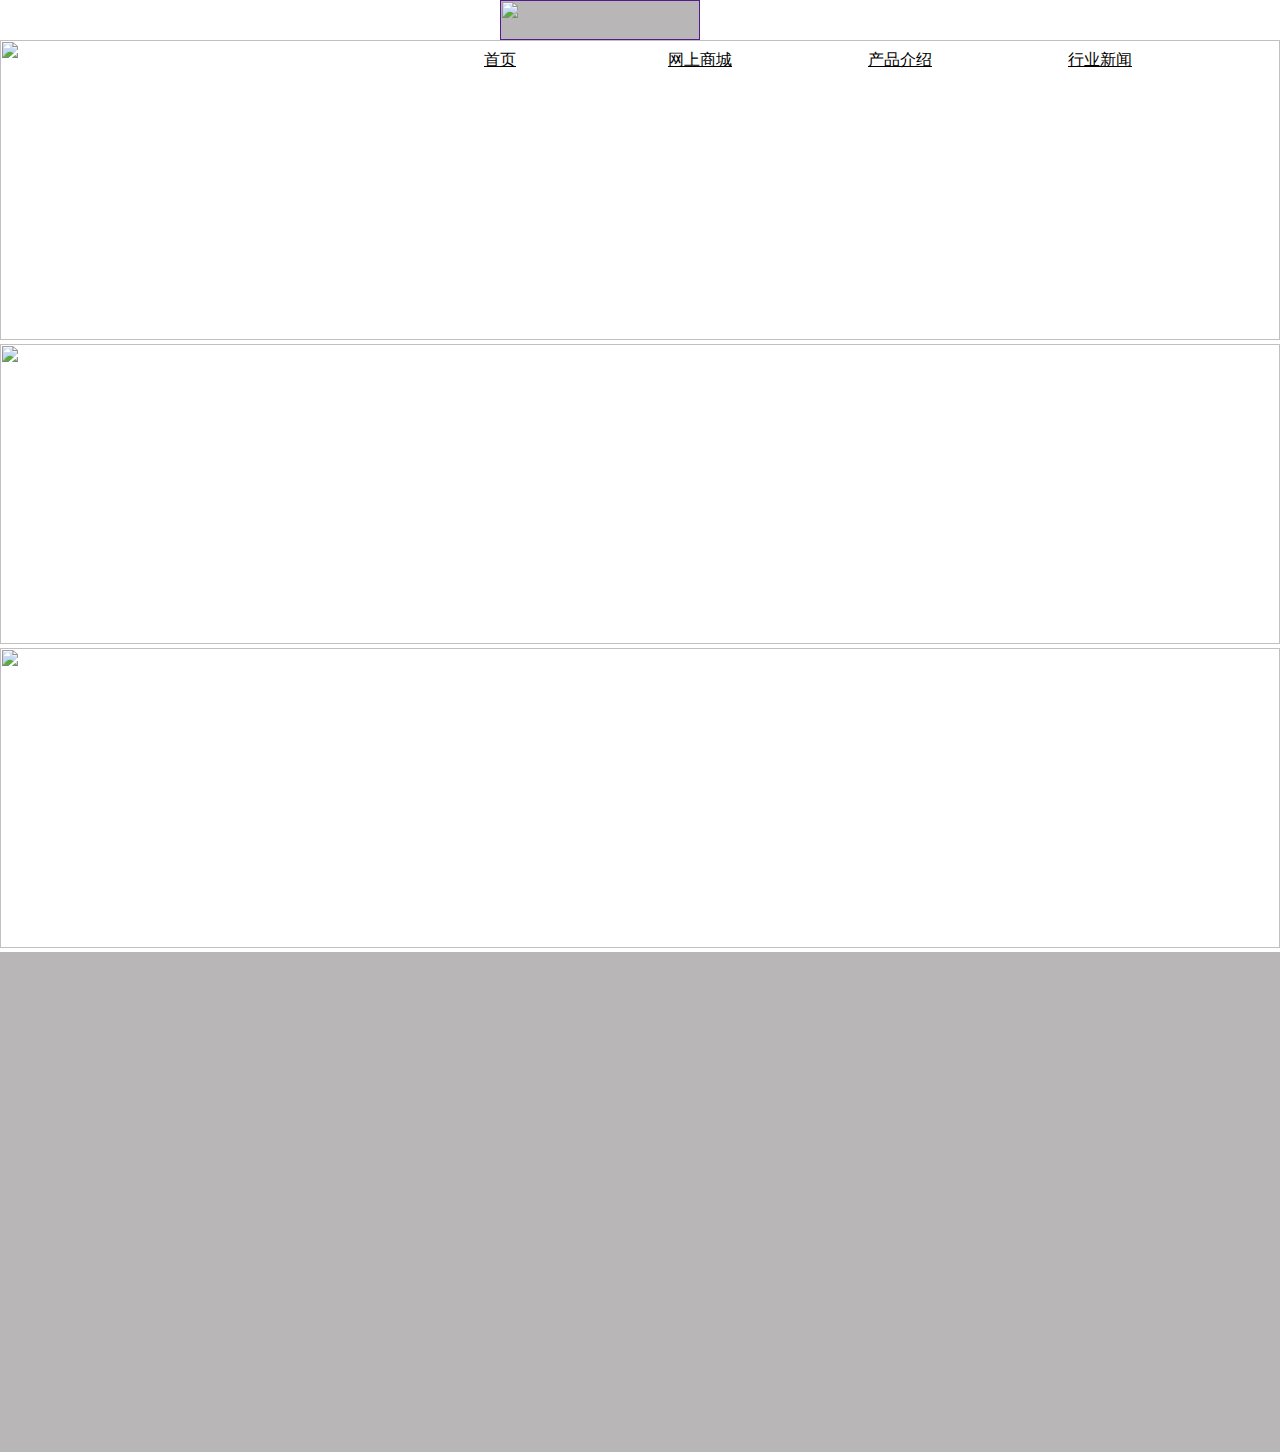
==== juwei/index.html @ 1fdb199e "第五次修改" ====
<!DOCTYPE html>
<html>
<head>
  <title>上海巨威实业有限公司，龙牌石膏板代理，</title>
  <meta charset="utf-8">
  <meta name="viewport" content="width=device-width, initial-scale=1">
  <link rel="stylesheet" href="https://cdn.staticfile.org/twitter-bootstrap/4.3.1/css/bootstrap.min.css">
  <link rel="stylesheet" type="text/css" href="./css/currency.css"/>
  <link rel="stylesheet" type="text/css" href="./css/content.css"/>
  <script src="js/jquery.min.js" type="text/javascript" charset="utf-8"></script>
  <script src="https://cdn.staticfile.org/popper.js/1.15.0/umd/popper.min.js"></script>
  <script src="https://cdn.staticfile.org/twitter-bootstrap/4.3.1/js/bootstrap.min.js"></script>
  
</head>
<body>	
	<div class="nav">
		<div class="logo">
			<h1>
				<a href="" title="上海巨威实业有限公司">
					<img src=""  >
				</a>
			</h1>
		</div>
		<div class="navright">
			<ul class="nav-3">
				<li class="nav-1"><a href="#">首页</a>
				<!-- <ul class="nav-2">
					<li>1-1</li>
					<li>1-1</li>
					<li>1-1</li>
					<li>1-1</li>
				</ul> -->
				</li>
				<li class="nav-1 .nav-justified"><a href="https://joewell.1688.com/?spm=a261y.7663282.autotrace-topNav.1.b4527089d9pQNu" target="_blank">网上商城</a>
					<!-- <ul class="nav-2">
						<li>2-1</li>
						<li>1-1</li>
						<li>1-1</li>
						<li>1-1</li>
					</ul> -->
				</li>
				<li class="nav-1 .nav-justified">
					<a href="">产品介绍</a>
					<ul class="nav-2">
						<li>3-1</li>
						<li>3-2</li>
						<li>3-3</li>
						<li>3-4</li>
					</ul>
				</li>
				<li class="nav-1 .nav-justified">
					<a href="">行业新闻</a>
					<ul class="nav-2">
						<li>4-1</li>
						<li>4-2</li>
						<li>4-3</li>
						<li>4-4</li>
					</ul>
				</li>
			</ul>
		</div>
		
	</div>
<script src="js/nav.js" type="text/javascript" charset="utf-8"></script>
<div id="demo" class="carousel slide" data-ride="carousel">
  <!-- 指示符 -->
  <ul class="carousel-indicators">
    <li data-target="#demo" data-slide-to="0" class="active"></li>
    <li data-target="#demo" data-slide-to="1"></li>
    <li data-target="#demo" data-slide-to="2"></li>
  </ul>
 
  <!-- 轮播图片 -->
  <div class="carousel-inner">
    <div class="carousel-item active">
      <img src="https://static.runoob.com/images/mix/img_fjords_wide.jpg">
    </div>
    <div class="carousel-item">
      <img src="https://static.runoob.com/images/mix/img_nature_wide.jpg">
    </div>
    <div class="carousel-item">
      <img src="https://static.runoob.com/images/mix/img_mountains_wide.jpg">
    </div>
  </div>
 
  <!-- 左右切换按钮 -->
  <a class="carousel-control-prev" href="#demo" data-slide="prev">
    <span class="carousel-control-prev-icon"></span>
  </a>
  <a class="carousel-control-next" href="#demo" data-slide="next">
    <span class="carousel-control-next-icon"></span>
  </a>
</div>
<div class="content">
	
</div>
</body>
</html>
---- juwei/css/currency.css ----
*{
	list-style: none;
	padding: 0;
	margin: 0;
	text-align: center;
}
.logo h1{
	font-size: 0px;
}
.logo img{
	/* position: absolute;
	left: 10px; */
	width: 200px;
	height: 40px;
	background-color: #B8B6B6
}
.carousel-inner img {
      width: 100%;
      height: 300px;
  }
.nav{
	position: absolute;
	top: 0px;
	height: 40px;
	z-index:9999;
}
.navright{
	padding-left: 400px;
}
.nav-1{
	float: left;
	width: 200px;
	height: 40px;
	line-height: 40px;
}
.nav-1 a:hover{
	text-decoration: none;
	background-color: #B8B6B6
}
.nav-1 a{
	display: block;
	color: black;
}
.nav-2{
	display: none;
}
.carousel-inner{
	margin-top: 40px;
}
.nav-2 li {
	height: 40px;
	line-height: 40px;
	background-color: #b8b6b6;
}
---- juwei/css/content.css ----
.content{
	width: 100%;
	height: 500px;
	background-color: #B8B6B6
}
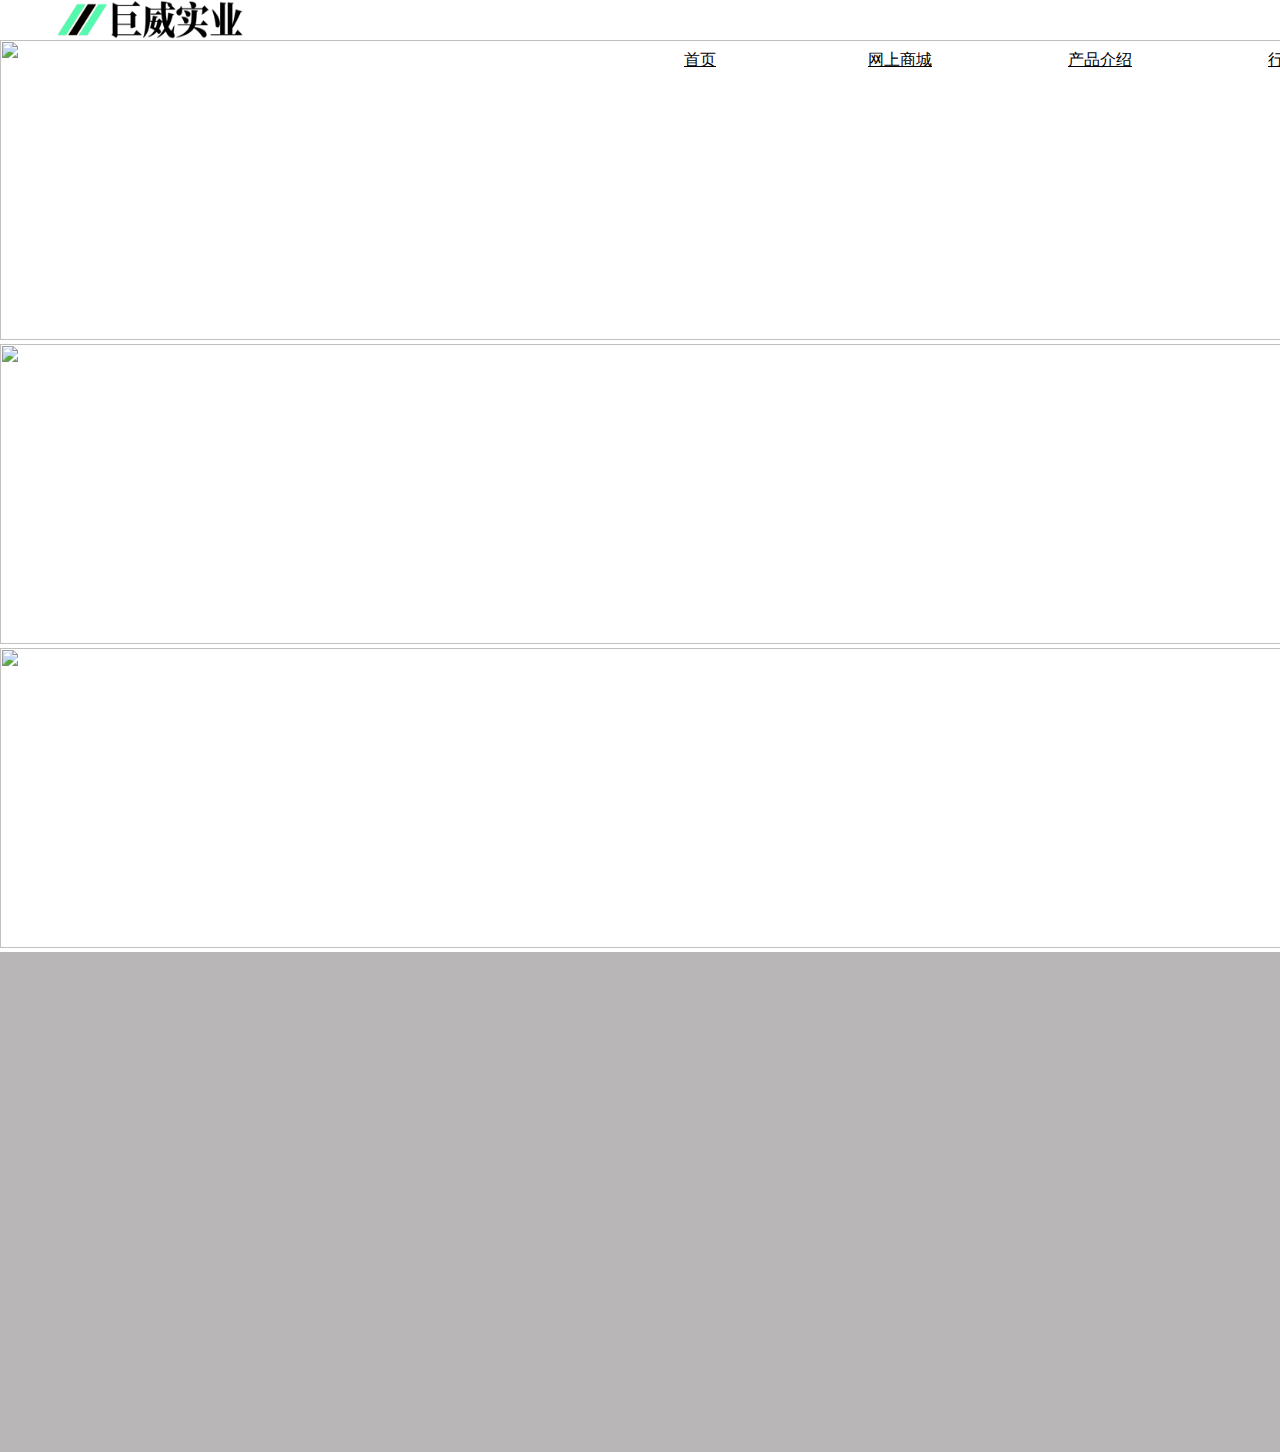
==== commit f03a0483: "第六次修改" ====
--- a/juwei/index.html
+++ b/juwei/index.html
@@ -13,86 +13,101 @@
   
 </head>
 <body>	
-	<div class="nav">
-		<div class="logo">
-			<h1>
-				<a href="" title="上海巨威实业有限公司">
-					<img src=""  >
-				</a>
-			</h1>
+	<div class="bigbox">
+		<div class="nav">
+				<div class="logo">
+					<h1>
+						<a href="index.html" title="上海巨威实业有限公司">
+							<img src="images/logo.png">
+						</a>
+					</h1>
+				</div>
+				<div style="width: 300px;background-color: blue">
+					
+				</div>
+				<div class="navright">
+					<ul class="nav-3">
+						<li class="nav-1"><a href="index.html">首页</a>
+						<!-- <ul class="nav-2">
+							<li>1-1</li>
+							<li>1-1</li>
+							<li>1-1</li>
+							<li>1-1</li>
+						</ul> -->
+						</li>
+						<li class="nav-1 .nav-justified"><a href="https://joewell.1688.com/?spm=a261y.7663282.autotrace-topNav.1.b4527089d9pQNu" target="_blank">网上商城</a>
+							<!-- <ul class="nav-2">
+								<li>2-1</li>
+								<li>1-1</li>
+								<li>1-1</li>
+								<li>1-1</li>
+							</ul> -->
+						</li>
+						<li class="nav-1 .nav-justified">
+							<a href="">产品介绍</a>
+							<ul class="nav-2">
+								<li>3-1</li>
+								<li>3-2</li>
+								<li>3-3</li>
+								<li>3-4</li>
+							</ul>
+						</li>
+						<li class="nav-1 .nav-justified">
+							<a href="">行业新闻</a>
+							<ul class="nav-2">
+								<li>4-1</li>
+								<li>4-2</li>
+								<li>4-3</li>
+								<li>4-4</li>
+							</ul>
+						</li>
+						<li class="nav-1 .nav-justified">
+							<a href="">行业新闻</a>
+							<ul class="nav-2">
+								<li>4-1</li>
+								<li>4-2</li>
+								<li>4-3</li>
+								<li>4-4</li>
+							</ul>
+						</li>
+					</ul>
+				</div>
+				
+			</div>
+		<script src="js/nav.js" type="text/javascript" charset="utf-8"></script>
+		<div id="demo" class="carousel slide" data-ride="carousel">
+		  <!-- 指示符 -->
+		  <ul class="carousel-indicators">
+		    <li data-target="#demo" data-slide-to="0" class="active"></li>
+		    <li data-target="#demo" data-slide-to="1"></li>
+		    <li data-target="#demo" data-slide-to="2"></li>
+		  </ul>
+		 
+		  <!-- 轮播图片 -->
+		  <div class="carousel-inner">
+		    <div class="carousel-item active">
+		      <img src="https://static.runoob.com/images/mix/img_fjords_wide.jpg">
+		    </div>
+		    <div class="carousel-item">
+		      <img src="https://static.runoob.com/images/mix/img_nature_wide.jpg">
+		    </div>
+		    <div class="carousel-item">
+		      <img src="https://static.runoob.com/images/mix/img_mountains_wide.jpg">
+		    </div>
+		  </div>
+		 
+		  <!-- 左右切换按钮 -->
+		  <a class="carousel-control-prev" href="#demo" data-slide="prev">
+		    <span class="carousel-control-prev-icon"></span>
+		  </a>
+		  <a class="carousel-control-next" href="#demo" data-slide="next">
+		    <span class="carousel-control-next-icon"></span>
+		  </a>
 		</div>
-		<div class="navright">
-			<ul class="nav-3">
-				<li class="nav-1"><a href="#">首页</a>
-				<!-- <ul class="nav-2">
-					<li>1-1</li>
-					<li>1-1</li>
-					<li>1-1</li>
-					<li>1-1</li>
-				</ul> -->
-				</li>
-				<li class="nav-1 .nav-justified"><a href="https://joewell.1688.com/?spm=a261y.7663282.autotrace-topNav.1.b4527089d9pQNu" target="_blank">网上商城</a>
-					<!-- <ul class="nav-2">
-						<li>2-1</li>
-						<li>1-1</li>
-						<li>1-1</li>
-						<li>1-1</li>
-					</ul> -->
-				</li>
-				<li class="nav-1 .nav-justified">
-					<a href="">产品介绍</a>
-					<ul class="nav-2">
-						<li>3-1</li>
-						<li>3-2</li>
-						<li>3-3</li>
-						<li>3-4</li>
-					</ul>
-				</li>
-				<li class="nav-1 .nav-justified">
-					<a href="">行业新闻</a>
-					<ul class="nav-2">
-						<li>4-1</li>
-						<li>4-2</li>
-						<li>4-3</li>
-						<li>4-4</li>
-					</ul>
-				</li>
-			</ul>
+		<div class="content">
+			<div id="AnimatedPictures">
+			</div>
 		</div>
-		
 	</div>
-<script src="js/nav.js" type="text/javascript" charset="utf-8"></script>
-<div id="demo" class="carousel slide" data-ride="carousel">
-  <!-- 指示符 -->
-  <ul class="carousel-indicators">
-    <li data-target="#demo" data-slide-to="0" class="active"></li>
-    <li data-target="#demo" data-slide-to="1"></li>
-    <li data-target="#demo" data-slide-to="2"></li>
-  </ul>
- 
-  <!-- 轮播图片 -->
-  <div class="carousel-inner">
-    <div class="carousel-item active">
-      <img src="https://static.runoob.com/images/mix/img_fjords_wide.jpg">
-    </div>
-    <div class="carousel-item">
-      <img src="https://static.runoob.com/images/mix/img_nature_wide.jpg">
-    </div>
-    <div class="carousel-item">
-      <img src="https://static.runoob.com/images/mix/img_mountains_wide.jpg">
-    </div>
-  </div>
- 
-  <!-- 左右切换按钮 -->
-  <a class="carousel-control-prev" href="#demo" data-slide="prev">
-    <span class="carousel-control-prev-icon"></span>
-  </a>
-  <a class="carousel-control-next" href="#demo" data-slide="next">
-    <span class="carousel-control-next-icon"></span>
-  </a>
-</div>
-<div class="content">
-	
-</div>
 </body>
 </html>--- a/juwei/css/currency.css
+++ b/juwei/css/currency.css
@@ -7,25 +7,35 @@
 .logo h1{
 	font-size: 0px;
 }
+.bigbox{
+	width: 1600px;
+	margin: 0 auto; 
+}
+.logo{
+	width: 300px;
+	height: 40px;
+}
 .logo img{
 	/* position: absolute;
 	left: 10px; */
 	width: 200px;
 	height: 40px;
-	background-color: #B8B6B6
+	/* background-color: #B8B6B6 */
 }
 .carousel-inner img {
-      width: 100%;
+      width: 1600px;
       height: 300px;
   }
 .nav{
+	width: 1600px;
 	position: absolute;
 	top: 0px;
 	height: 40px;
 	z-index:9999;
 }
 .navright{
-	padding-left: 400px;
+	display: inline-block;
+	float: right;
 }
 .nav-1{
 	float: left;
--- a/juwei/css/content.css
+++ b/juwei/css/content.css
@@ -1,5 +1,6 @@
 .content{
-	width: 100%;
+	position: relative;
+	width: 1600px;
 	height: 500px;
 	background-color: #B8B6B6
 }